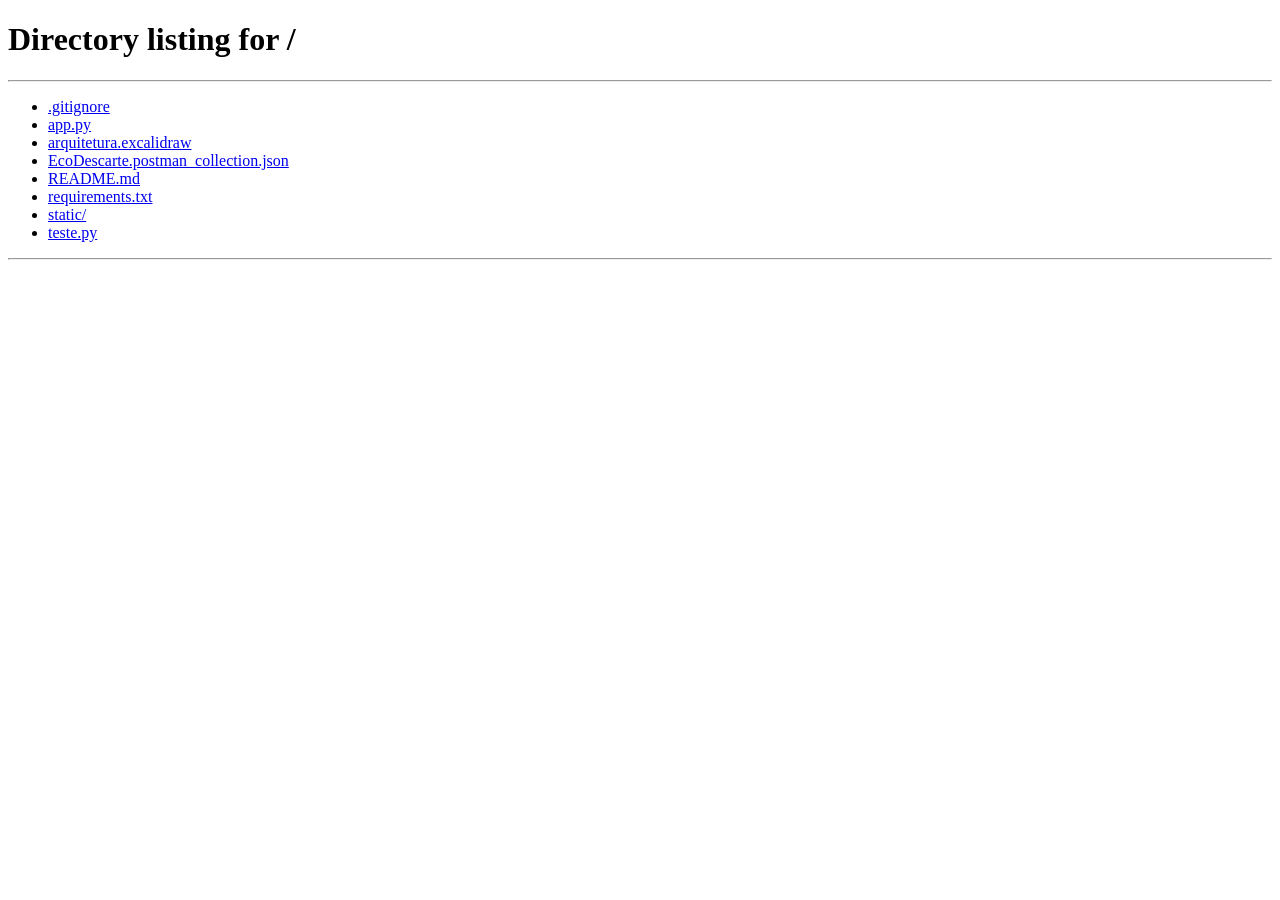
==== static/painel.html @ e62aeb84 "feat: projeto de exemplo de cadastro e login com Flask Backend em Flask + SQLite com cadastro, login" ====
<!DOCTYPE html>
<html lang="pt-BR">
<head>
  <meta charset="UTF-8">
  <meta name="viewport" content="width=device-width, initial-scale=1.0">
  <title>EcoDescarte - Painel</title>
  <link rel="stylesheet" href="estilo.css">
</head>
<body>
  <h1>♻️ Painel</h1>
  <p id="saudacao">Carregando...</p>
  <button id="sair">Sair</button>

  <script>
    // Ao abrir a página, perguntamos ao backend: "quem está logado?"
    async function carregar() {
      const resposta = await fetch("/api/eu");

      if (!resposta.ok) {
        location.href = "/"; // não está logado: volta para o login
        return;
      }

      const usuario = await resposta.json();
      document.getElementById("saudacao").textContent =
        `Olá, ${usuario.nome}! Seu e-mail é ${usuario.email}.`;
    }

    document.getElementById("sair").addEventListener("click", async () => {
      await fetch("/api/logout", { method: "POST" });
      location.href = "/";
    });

    carregar();
  </script>
</body>
</html>
---- static/estilo.css ----
body {
  font-family: sans-serif;
  max-width: 700px;
  margin: 40px auto;
  padding: 0 16px;
  background: #f1f8f1;
  color: #1b3a1b;
}

.caixas {
  display: flex;
  flex-wrap: wrap;
  gap: 24px;
}

form {
  flex: 1;
  min-width: 250px;
  display: flex;
  flex-direction: column;
  gap: 8px;
  background: white;
  padding: 16px;
  border-radius: 8px;
}

input, button {
  padding: 8px;
  font-size: 1rem;
}

button {
  background: #2e7d32;
  color: white;
  border: none;
  border-radius: 4px;
  cursor: pointer;
}

.ok { color: #2e7d32; }
.erro { color: #c62828; }
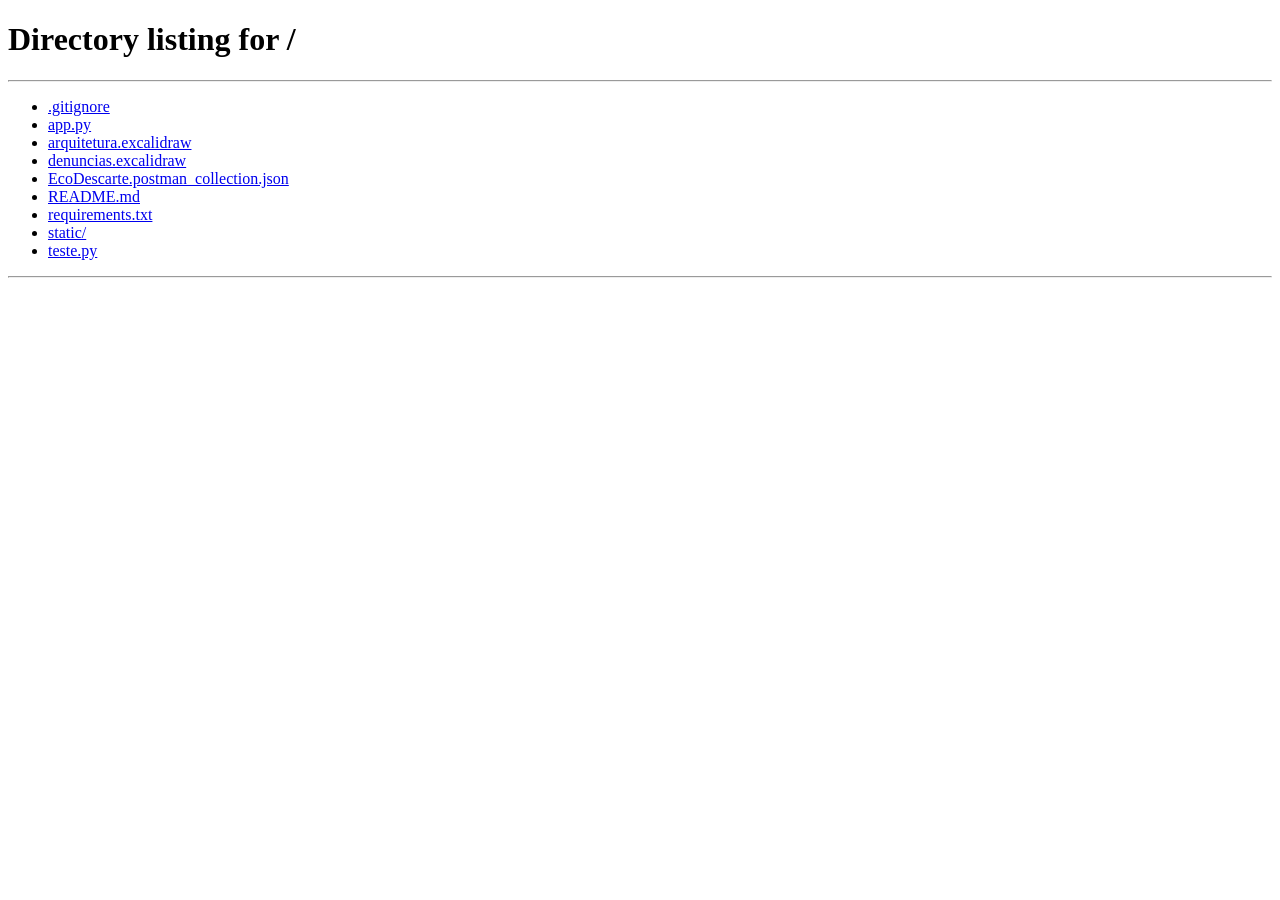
==== commit c3a9bee1: "feat: exemplo base de denúncias com perfis, geolocalização e status Adiciona perfil admin (401 x 403" ====
--- a/static/painel.html
+++ b/static/painel.html
@@ -9,6 +9,7 @@
 <body>
   <h1>♻️ Painel</h1>
   <p id="saudacao">Carregando...</p>
+  <p><a href="denuncias.html">Denúncias de descarte irregular →</a></p>
   <button id="sair">Sair</button>
 
   <script>
--- a/static/estilo.css
+++ b/static/estilo.css
@@ -39,3 +39,32 @@
 
 .ok { color: #2e7d32; }
 .erro { color: #c62828; }
+
+textarea, select {
+  padding: 8px;
+  font-size: 1rem;
+  font-family: inherit;
+}
+
+.linha {
+  display: flex;
+  flex-wrap: wrap;
+  gap: 8px;
+}
+
+.linha textarea {
+  flex: 1;
+}
+
+.cartao {
+  background: white;
+  padding: 4px 16px 12px;
+  border-radius: 8px;
+  margin-bottom: 12px;
+}
+
+.meta { color: #666; font-size: 0.9rem; }
+.status { padding: 2px 8px; border-radius: 4px; font-size: 0.85rem; }
+.aberta { background: #ffe3e3; }
+.em_andamento { background: #fff3bf; }
+.resolvida { background: #d3f9d8; }
